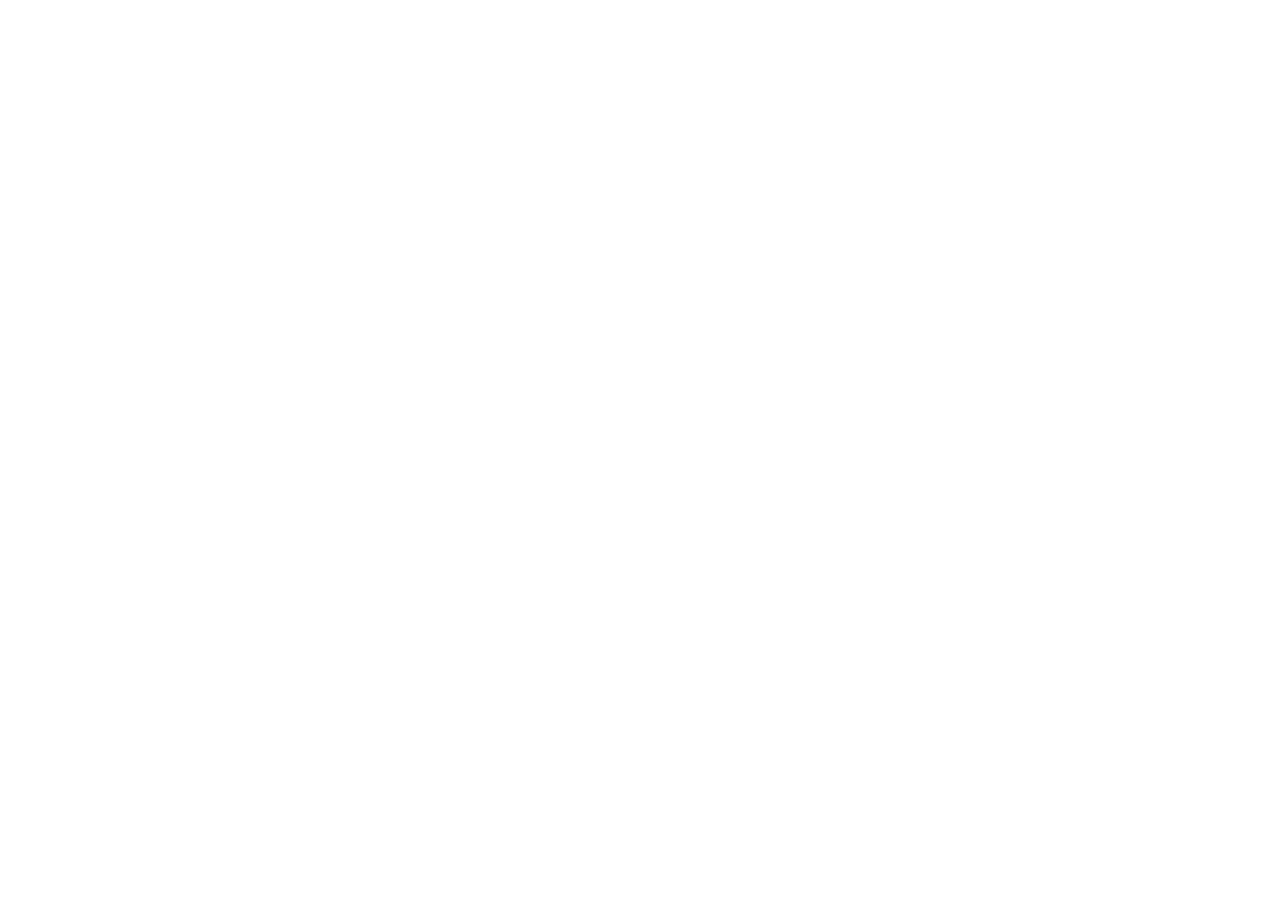
==== cadastrar.html @ 393bdd53 "Initial commit with basic index structure" ====
<!DOCTYPE html>
<html lang="pt-br">
<head>
    <meta charset="UTF-8">
    <meta name="viewport" content="width=device-width, initial-scale=1.0">
    <link rel="stylesheet" href="https://cdn.jsdelivr.net/npm/bootstrap-icons@1.11.3/font/bootstrap-icons.min.css">
    <link rel="stylesheet" href="assets/css/global.css">
    <link rel="stylesheet" href="assets/css/cadastrar.css">
    <title>Cadastrar - Blog</title>
</head>
<body>
    
</body>
</html>
---- assets/css/global.css ----
@import url('https://fonts.googleapis.com/css2?family=Inter:wght@100..900&family=Lexend+Deca:wght@100..900&display=swap');
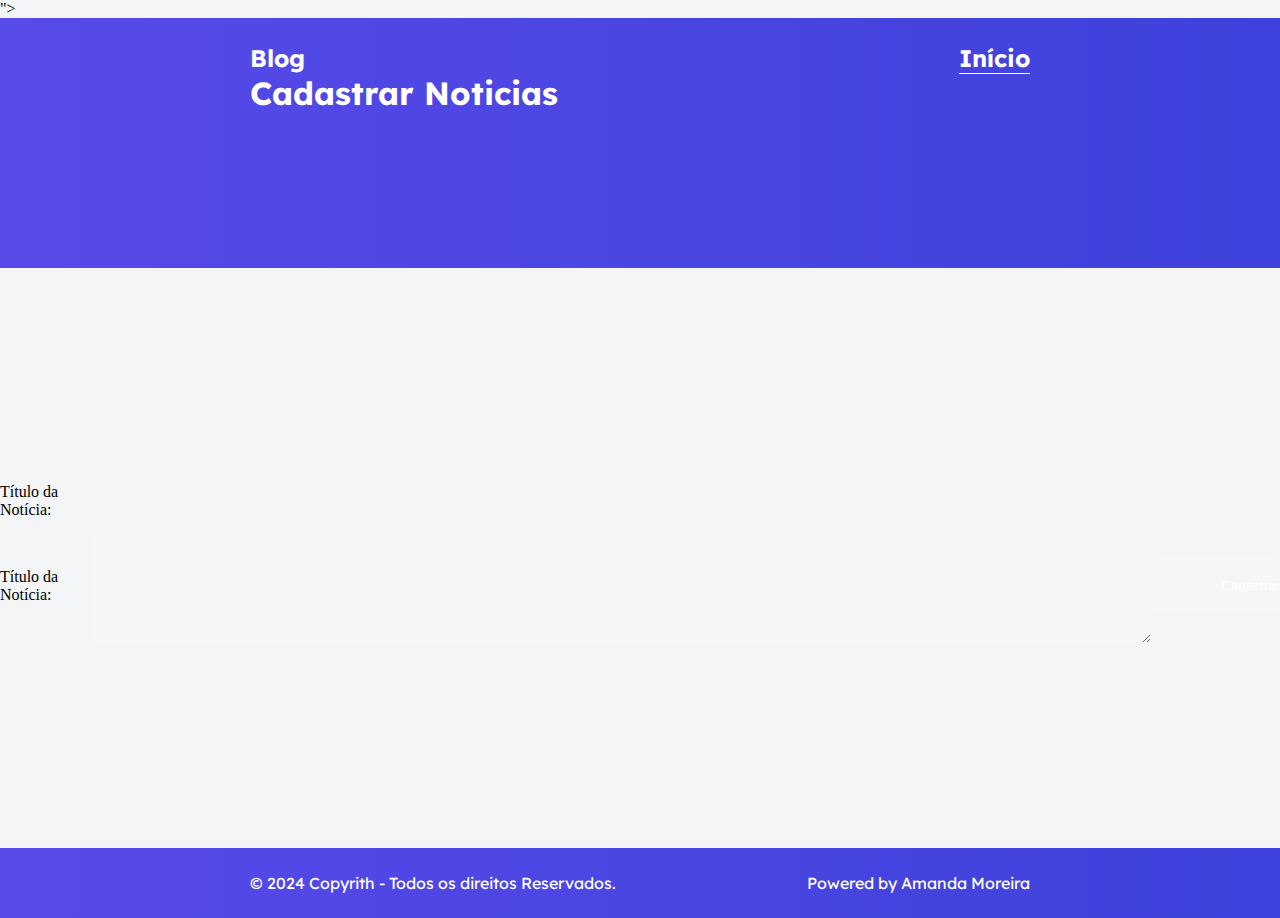
==== commit 1b064221: "added notice registration" ====
--- a/cadastrar.html
+++ b/cadastrar.html
@@ -2,13 +2,53 @@
 <html lang="pt-br">
 <head>
     <meta charset="UTF-8">
-    <meta name="viewport" content="width=device-width, initial-scale=1.0">
-    <link rel="stylesheet" href="https://cdn.jsdelivr.net/npm/bootstrap-icons@1.11.3/font/bootstrap-icons.min.css">
+    <meta name="viewport" content="width=device-width, initial-scale=1.0">">
     <link rel="stylesheet" href="assets/css/global.css">
     <link rel="stylesheet" href="assets/css/cadastrar.css">
     <title>Cadastrar - Blog</title>
 </head>
 <body>
+
+    <div class="container">
+
+        <header id="header">
+
+            <div class="menu">
+                <h2>Blog</h32>
+                <h2><a href="index.html">Início</a></h2>
+            </div>
+
+                <h1>Cadastrar Noticias</h1>
+            </header>
+
+            <main id="main">
+
+                <form class="form">
+
+                    <div class="input-search">
+                        <label for="inputNotice">Título da Notícia:</label>
+                        <input type="text" name="notice" id="inputNotice" required>
+                    </div>
+                    <div class="input-search">
+                        <label for="inputDescription">Título da Notícia:</label>
+                        <textarea type="text" name="description" rows="5" id="inputDescription" required></textarea>
+                        <div class="input-search">
+                            <input type="submit" value="Cadastrar">
+                        </div>
+                    </div>
+
+                </form>
+
+            </main>  
+
+            <footer id="footer">
+                <div class="menu">
+                    <span>&copy; 2024 Copyrith - Todos os direitos Reservados.</span>
+                    <span>Powered by Amanda Moreira</span>
+                </div>        
+            </footer>
     
+    </div>
+  
 </body>
 </html>--- a/assets/css/global.css
+++ b/assets/css/global.css
@@ -1 +1,182 @@
 @import url('https://fonts.googleapis.com/css2?family=Inter:wght@100..900&family=Lexend+Deca:wght@100..900&display=swap');
+
+ * {
+
+    margin: 0; 
+    padding: 0;
+    box-sizing: border-box;
+    text-decoration: none;
+
+ }
+
+:root {
+
+    --blue: #3EA1DB;
+    --blue-dark: #574aE8;
+    --white: #fff;
+    --title: #313131;
+    --text: #646464;
+    --linear: linear-gradient(90deg, #574AE8 0%, #3E41DB 100%);
+
+}
+
+
+
+body{
+
+    background-color: #f3f5f7 ;
+
+}
+
+.container {
+
+    width: 100%;
+    height: 100vh;
+    display: flex;
+    flex-direction: column;
+    justify-content: space-between;
+
+}
+
+
+.backToTop{
+
+    position: fixed;
+    bottom: 0;
+    right: 30px;
+    font-size: 40px;
+    color: #02466e;
+    transform: translateY(100%);
+    transition: 0.3s;
+
+}
+
+.backToTop.show {
+
+    visibility: visible;
+    bottom: 15px;
+    transform: translateY(0);
+
+}
+
+
+
+.input-search {
+
+    display:flex;
+    align-items: center;
+    position: relative;
+    top: 50%;
+
+}
+
+.input-search i{
+
+    font-size: 20px;
+    position: absolute;
+    left: 20px;
+
+}
+
+.input-search :where(input, textarea){
+
+    width: 100%;
+    padding: 20px 0 20px 70px;
+    background-color: rgba(255, 255, 255, 0.1);
+    border-radius: 5px;
+    border: none;
+    color: var(--white);
+    outline: none;
+
+}
+
+.input-search input::placeholder {
+
+    font-family: 'inter';
+    color: var(--white);
+    opacity: 0.7;
+
+}
+
+
+#header, 
+#footer{
+
+    background: var(--linear);
+    padding: 25px 250px;
+    color: var(--white);
+    font-family: 'Lexend Deca';
+    font-size: 16px;
+
+}
+
+
+#header{
+
+    min-height: 250px;
+
+}
+
+
+#header.menu h2 {
+
+    font-family: 'Lexend Deca';
+    font-size: 24px;
+    font-weight: 400px;
+
+}
+
+
+.menu {
+
+    display: flex;
+    justify-content: space-between;
+
+}
+
+
+.menu a {
+
+    color: var(--white);
+    border-bottom: 1px solid var(--white);
+
+}
+
+
+
+
+
+
+
+
+
+
+
+
+
+
+
+
+
+
+
+
+
+
+
+
+
+
+
+
+
+
+
+
+
+
+
+
+
+
+
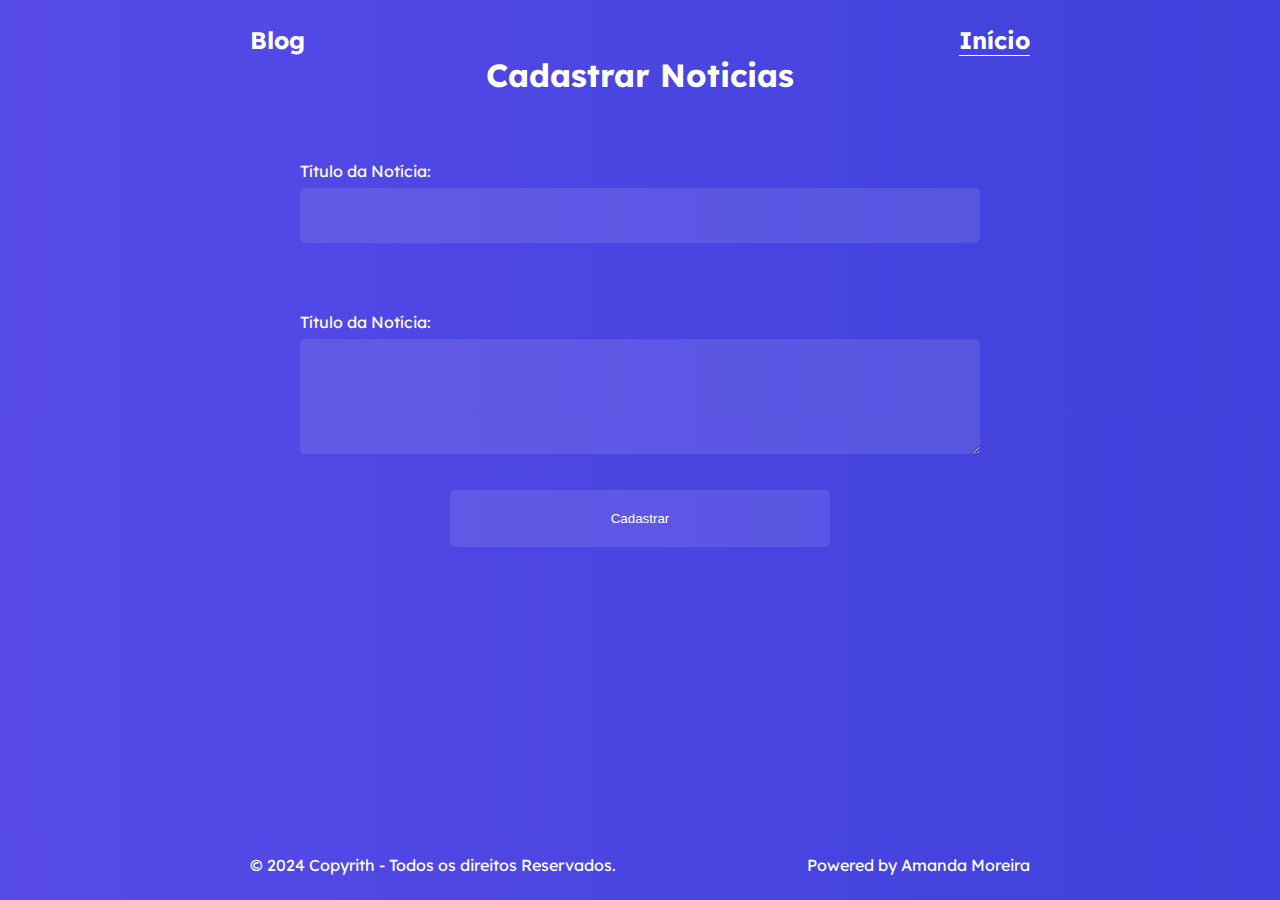
==== commit 6ac04dc7: "added styles at the register" ====
--- a/cadastrar.html
+++ b/cadastrar.html
@@ -2,14 +2,13 @@
 <html lang="pt-br">
 <head>
     <meta charset="UTF-8">
-    <meta name="viewport" content="width=device-width, initial-scale=1.0">">
+    <meta name="viewport" content="width=device-width, initial-scale=1.0">
     <link rel="stylesheet" href="assets/css/global.css">
     <link rel="stylesheet" href="assets/css/cadastrar.css">
     <title>Cadastrar - Blog</title>
 </head>
 <body>
 
-    <div class="container">
 
         <header id="header">
 
@@ -48,7 +47,6 @@
                 </div>        
             </footer>
     
-    </div>
   
 </body>
 </html>--- a/assets/css/cadastrar.css
+++ b/assets/css/cadastrar.css
@@ -0,0 +1,82 @@
+
+body {
+
+    background: var(--linear);
+
+}
+
+h1 {
+
+    text-align: center;
+
+}
+
+
+#header {
+
+    min-height: 0;
+
+}
+
+#main :where(.form, .input-search){
+
+    display: grid;
+    gap: 7px;
+    margin: 0 150px;
+    color: var(--white);
+    font-family: "Lexend Deca";
+    font-size: 16px;
+
+}
+
+footer {
+
+    position: absolute;
+    bottom: 0;
+    left: 0;
+    right: 0;
+ 
+}
+
+.input-search :where(input, textarea){
+
+    padding: 20px;
+
+}
+
+input[type="submit"] {
+
+    cursor: pointer;
+    border: 1px solid transparent; 
+
+}
+
+input[type="submit"]:hover {
+
+    border: 1px solid var(--white);
+    /* border: 1px solid transparent; */
+
+}
+
+
+
+
+
+
+
+
+
+
+
+
+
+
+
+
+
+
+
+
+
+
+
